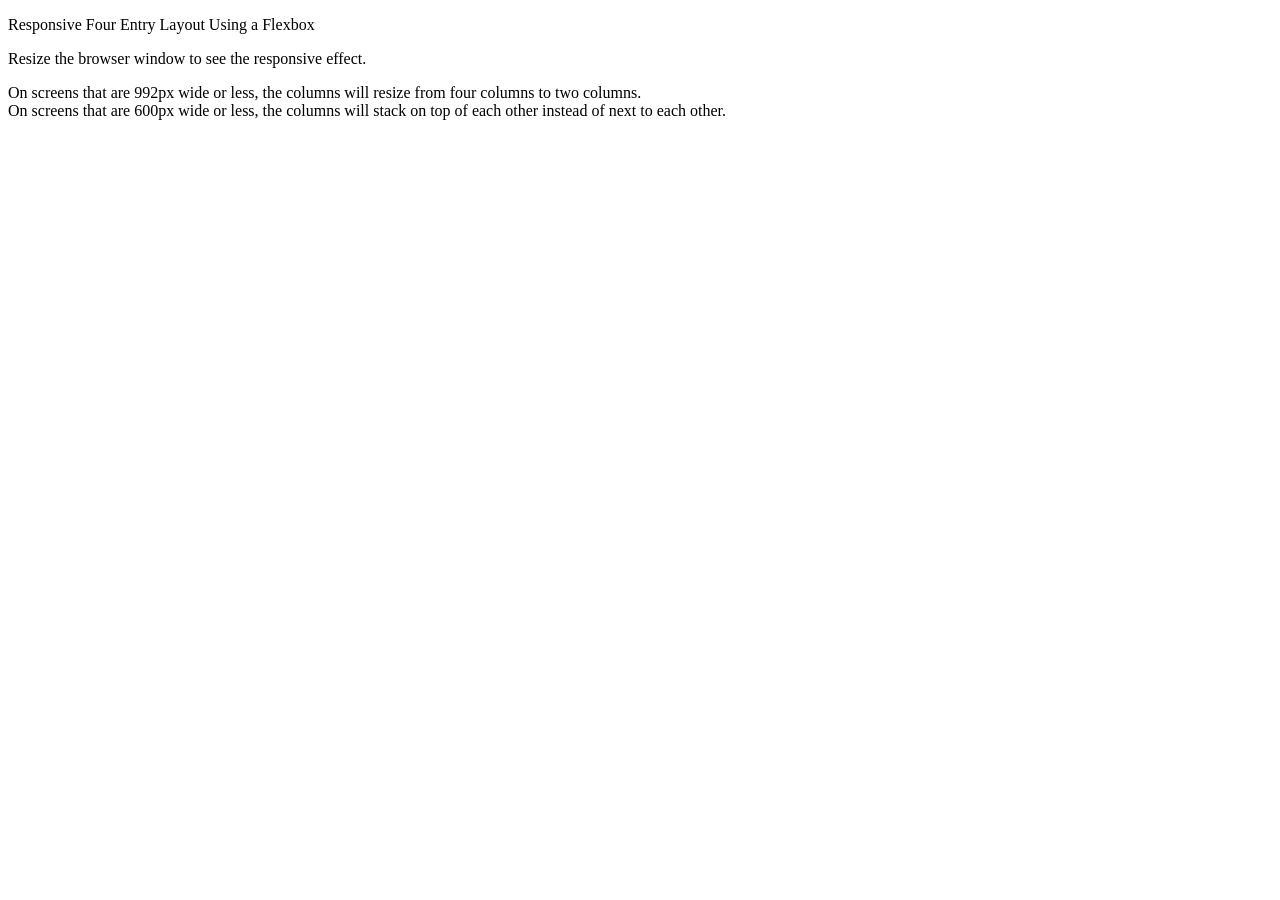
==== module1-exercise2/index.html @ 08ea4007 "Paragraph elements added" ====
<!DOCTYPE html>
<html lang="en">

<head>
<meta charset="UTF-8">
<meta name="viewport" content="width-device-wideth, initial-scale-1.0">
<title>Document</title>

<link rel="stylesheet" href="styles.css">
</head>

<body>
<p class="t1">Responsive Four Entry Layout Using a Flexbox</p>
<p class="t2">Resize the browser window to see the responsive effect.</p>
<p class="t3">On screens that are 992px wide or less, the columns will resize from four columns to two columns.<br>
   On screens that are 600px wide or less, the columns will stack on top of each other instead of next to each other.
</p>

</body>
</html>
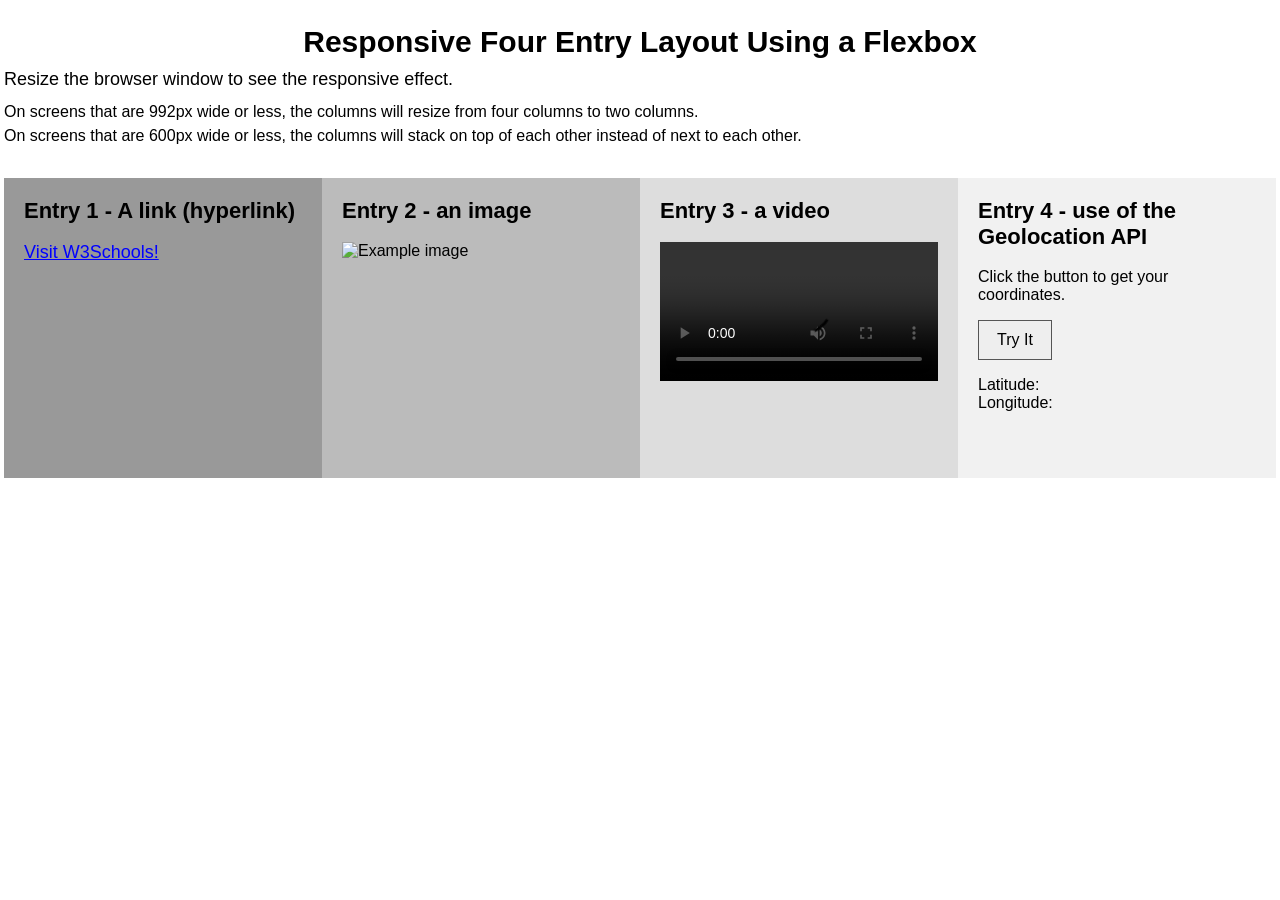
==== commit 8802af9c: "Body completed and images needed" ====
--- a/module1-exercise2/index.html
+++ b/module1-exercise2/index.html
@@ -2,19 +2,89 @@
 <html lang="en">
 
 <head>
-<meta charset="UTF-8">
-<meta name="viewport" content="width-device-wideth, initial-scale-1.0">
-<title>Document</title>
-
-<link rel="stylesheet" href="styles.css">
+    <meta charset="UTF-8">
+    <meta name="viewport" content="width=device-width, initial-scale=1.0">
+    <title>Responsive Four Entry Layout</title>
+    <link rel="stylesheet" href="styles.css">
 </head>
 
 <body>
-<p class="t1">Responsive Four Entry Layout Using a Flexbox</p>
-<p class="t2">Resize the browser window to see the responsive effect.</p>
-<p class="t3">On screens that are 992px wide or less, the columns will resize from four columns to two columns.<br>
-   On screens that are 600px wide or less, the columns will stack on top of each other instead of next to each other.
-</p>
+
+    <p class="t1">Responsive Four Entry Layout Using a Flexbox</p>
+
+    <p class="t2">
+        Resize the browser window to see the responsive effect.
+    </p>
+
+    <p class="t3">
+        On screens that are 992px wide or less, the columns will resize from four columns to two columns.<br>
+        On screens that are 600px wide or less, the columns will stack on top of each other instead of next to each other.
+    </p>
+
+    <div class="row">
+
+        <div class="column entry1">
+            <h2>Entry 1 - A link (hyperlink)</h2>
+
+            <a href="https://www.w3schools.com/" target="_blank">
+                Visit W3Schools!
+            </a>
+        </div>
+
+        <div class="column entry2">
+            <h2>Entry 2 - an image</h2>
+
+            <img src="images/image.jpg" alt="Example image">
+        </div>
+
+        <div class="column entry3">
+            <h2>Entry 3 - a video</h2>
+
+            <video controls>
+                <source src="images/video.mp4" type="video/mp4">
+                Your browser does not support the video tag.
+            </video>
+        </div>
+
+        <div class="column entry4">
+            <h2>Entry 4 - use of the Geolocation API</h2>
+
+            <p>Click the button to get your coordinates.</p>
+
+            <button onclick="getLocation()">Try It</button>
+
+            <p id="demo">
+                Latitude: <br>
+                Longitude:
+            </p>
+        </div>
+
+    </div>
+
+    <script>
+
+        var x = document.getElementById("demo");
+
+        function getLocation() {
+
+            if (navigator.geolocation) {
+                navigator.geolocation.getCurrentPosition(showPosition);
+            } else {
+                x.innerHTML = "Geolocation is not supported by this browser.";
+            }
+
+        }
+
+        function showPosition(position) {
+
+            x.innerHTML =
+                "Latitude: " + position.coords.latitude +
+                "<br>Longitude: " + position.coords.longitude;
+
+        }
+
+    </script>
 
 </body>
+
 </html>
--- a/module1-exercise2/styles.css
+++ b/module1-exercise2/styles.css
@@ -0,0 +1,115 @@
+* {
+    box-sizing: border-box;
+}
+
+body {
+    margin: 0;
+    font-family: Arial, Helvetica, sans-serif;
+    background-color: white;
+}
+
+.t1 {
+    text-align: center;
+    font-size: 30px;
+    font-weight: bold;
+    margin-top: 25px;
+    margin-bottom: 10px;
+}
+
+.t2 {
+    text-align: left;
+    font-size: 18px;
+    margin: 10px 4px;
+}
+
+.t3 {
+    text-align: left;
+    font-size: 16px;
+    line-height: 1.5;
+    margin: 10px 4px 30px 4px;
+}
+
+.row {
+    display: flex;
+    flex-wrap: wrap;
+    width: 100%;
+    padding: 0 4px;
+}
+
+.column {
+    width: 25%;
+    padding: 20px;
+    min-height: 300px;
+}
+
+.entry1 {
+    background-color: #999999;
+}
+
+.entry2 {
+    background-color: #bbbbbb;
+}
+
+.entry3 {
+    background-color: #dddddd;
+}
+
+.entry4 {
+    background-color: #f1f1f1;
+}
+
+.column h2 {
+    font-size: 22px;
+    margin-top: 0;
+}
+
+.entry1 a {
+    font-size: 18px;
+    color: blue;
+}
+
+.entry2 img {
+    width: 100%;
+    max-width: 250px;
+    height: auto;
+    display: block;
+}
+
+.entry3 video {
+    width: 100%;
+    max-width: 300px;
+    height: auto;
+    display: block;
+}
+
+button {
+    padding: 10px 18px;
+    font-size: 16px;
+    border: 1px solid #555555;
+    background-color: #eeeeee;
+    cursor: pointer;
+}
+
+button:hover {
+    background-color: #dddddd;
+}
+
+@media screen and (max-width: 992px) {
+    .column {
+        width: 50%;
+    }
+}
+
+@media screen and (max-width: 600px) {
+    .column {
+        width: 100%;
+    }
+
+    .t1 {
+        font-size: 25px;
+    }
+
+    .t3 {
+        padding: 0 15px;
+    }
+}
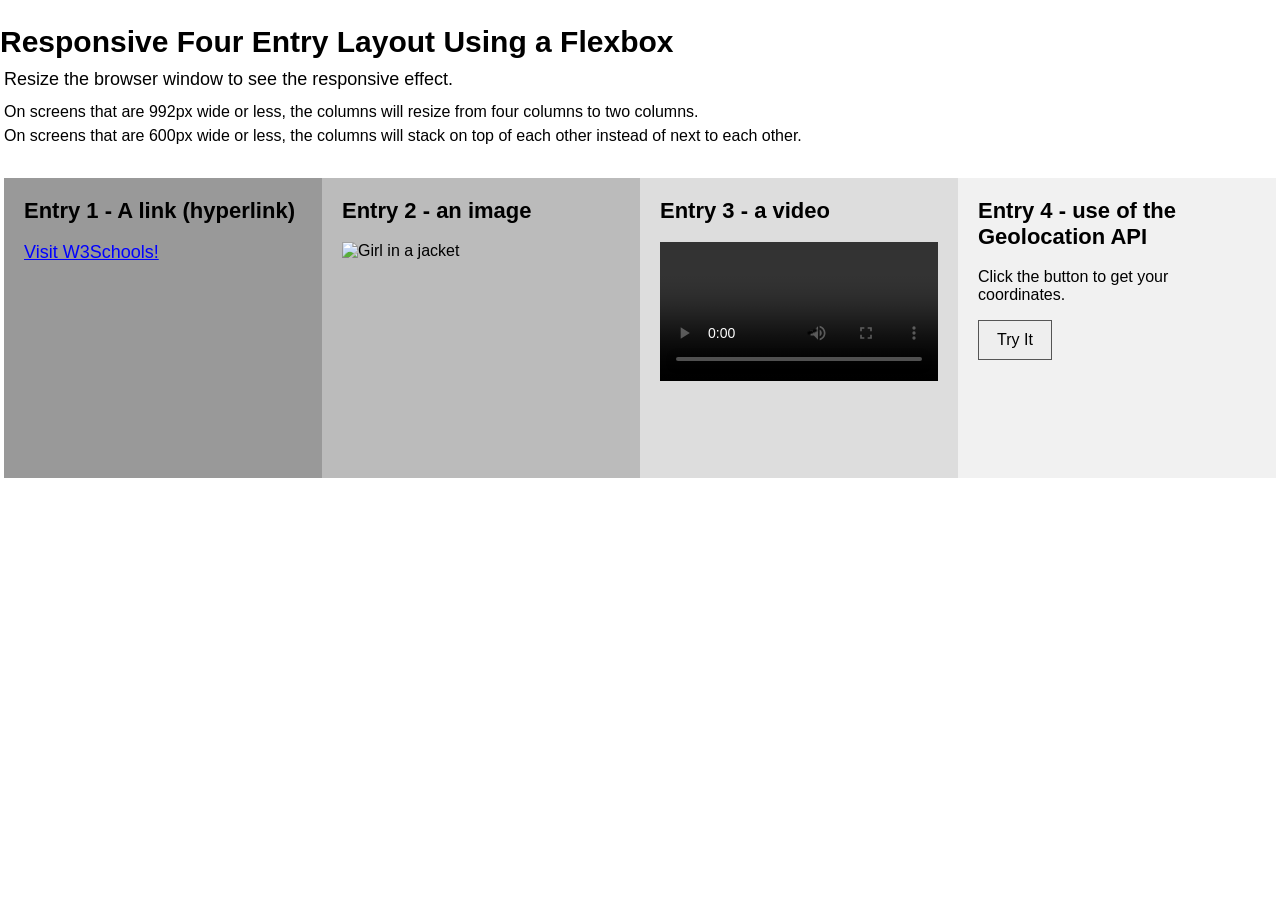
==== commit 4aa8402e: "Human version mostly completed, need to fix responsiveness. Rough AI version added" ====
--- a/module1-exercise2/index.html
+++ b/module1-exercise2/index.html
@@ -26,7 +26,7 @@
         <div class="column entry1">
             <h2>Entry 1 - A link (hyperlink)</h2>
 
-            <a href="https://www.w3schools.com/" target="_blank">
+            <a href="https://www.w3schools.com" target="_blank">
                 Visit W3Schools!
             </a>
         </div>
@@ -34,14 +34,14 @@
         <div class="column entry2">
             <h2>Entry 2 - an image</h2>
 
-            <img src="images/image.jpg" alt="Example image">
+            <img src="https://www.w3schools.com/html/img_girl.jpg" alt="Girl in a jacket" width="250">
         </div>
 
         <div class="column entry3">
             <h2>Entry 3 - a video</h2>
 
-            <video controls>
-                <source src="images/video.mp4" type="video/mp4">
+            <video width="100%" controls>
+                <source src="https://www.pexels.com/download/video/31755954/" type="video/mp4">
                 Your browser does not support the video tag.
             </video>
         </div>
@@ -53,36 +53,29 @@
 
             <button onclick="getLocation()">Try It</button>
 
-            <p id="demo">
-                Latitude: <br>
-                Longitude:
-            </p>
+            <p id="demo"></p>
         </div>
 
     </div>
 
     <script>
-
-        var x = document.getElementById("demo");
-
         function getLocation() {
+            const loc = document.getElementById("demo");
 
             if (navigator.geolocation) {
-                navigator.geolocation.getCurrentPosition(showPosition);
+                navigator.geolocation.getCurrentPosition(
+                    position => {
+                        loc.innerHTML = "Latitude: " + position.coords.latitude +
+                            "<br>Longitude: " + position.coords.longitude;
+                    },
+                    () => {
+                        loc.innerHTML = "Location access denied.";
+                    }
+                );
             } else {
-                x.innerHTML = "Geolocation is not supported by this browser.";
+                loc.innerHTML = "Geolocation not supported.";
             }
-
         }
-
-        function showPosition(position) {
-
-            x.innerHTML =
-                "Latitude: " + position.coords.latitude +
-                "<br>Longitude: " + position.coords.longitude;
-
-        }
-
     </script>
 
 </body>
--- a/module1-exercise2/styles.css
+++ b/module1-exercise2/styles.css
@@ -9,7 +9,7 @@
 }
 
 .t1 {
-    text-align: center;
+    text-align: left;
     font-size: 30px;
     font-weight: bold;
     margin-top: 25px;
@@ -37,9 +37,10 @@
 }
 
 .column {
-    width: 25%;
+    flex: 0 0 25%;
     padding: 20px;
     min-height: 300px;
+    min-width: 0;
 }
 
 .entry1 {
@@ -96,13 +97,13 @@
 
 @media screen and (max-width: 992px) {
     .column {
-        width: 50%;
+        flex: 0 0 50%;
     }
 }
 
 @media screen and (max-width: 600px) {
     .column {
-        width: 100%;
+        flex: 0 0 100%;
     }
 
     .t1 {
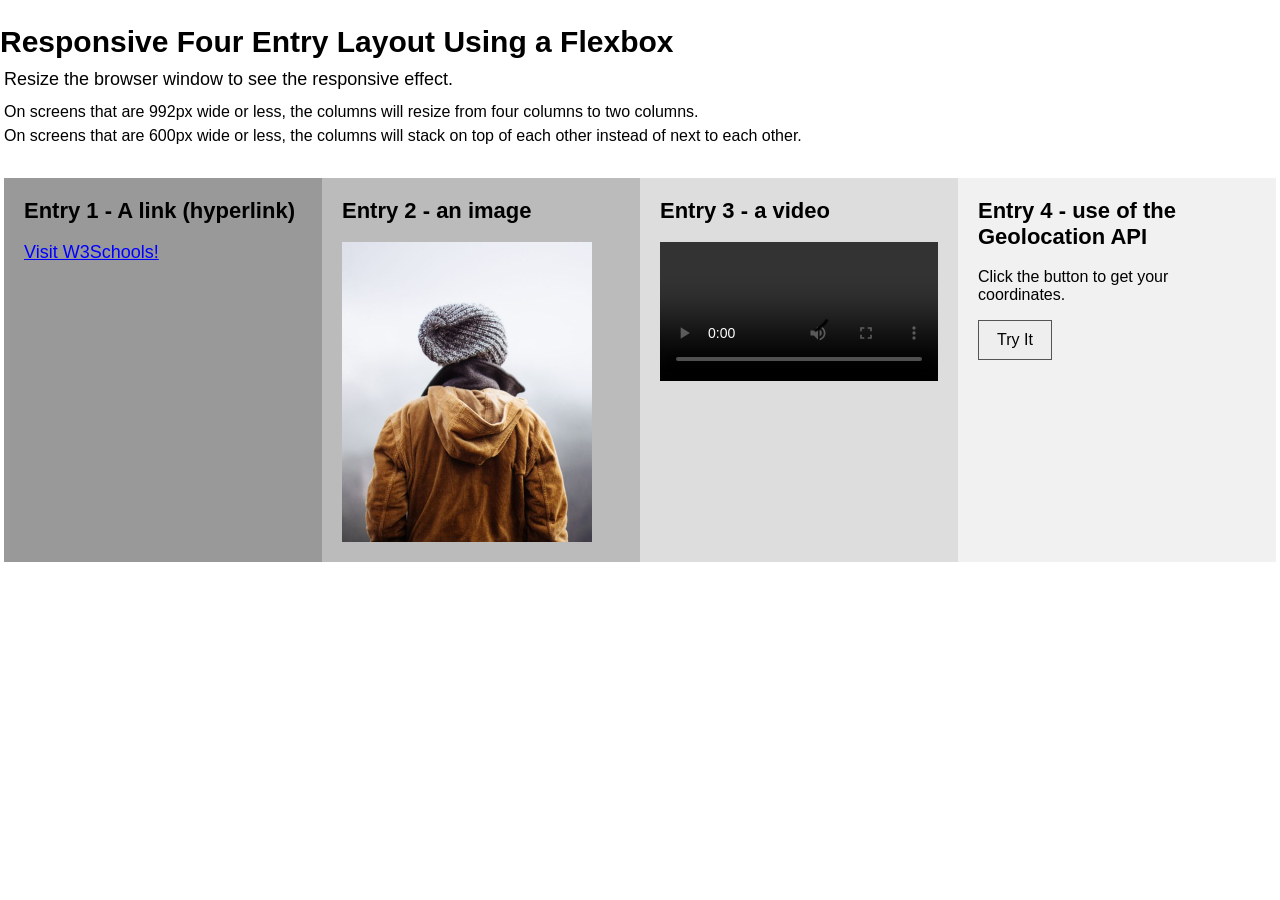
==== commit 2176e250: "jpg inserted replacing linked image" ====
--- a/module1-exercise2/index.html
+++ b/module1-exercise2/index.html
@@ -34,7 +34,7 @@
         <div class="column entry2">
             <h2>Entry 2 - an image</h2>
 
-            <img src="https://www.w3schools.com/html/img_girl.jpg" alt="Girl in a jacket" width="250">
+            <img src="img_girl.jpg" alt="Girl in a jacket" width="250">
         </div>
 
         <div class="column entry3">
--- a/module1-exercise2/styles.css
+++ b/module1-exercise2/styles.css
@@ -113,4 +113,18 @@
     .t3 {
         padding: 0 15px;
     }
+}
+
+@media screen and (max-width: 300px) {
+    .column {
+        flex: 0 0 100%;
+    }
+
+    .t1 {
+        font-size: 25px;
+    }
+
+    .t3 {
+        padding: 0 15px;
+    }
 }
